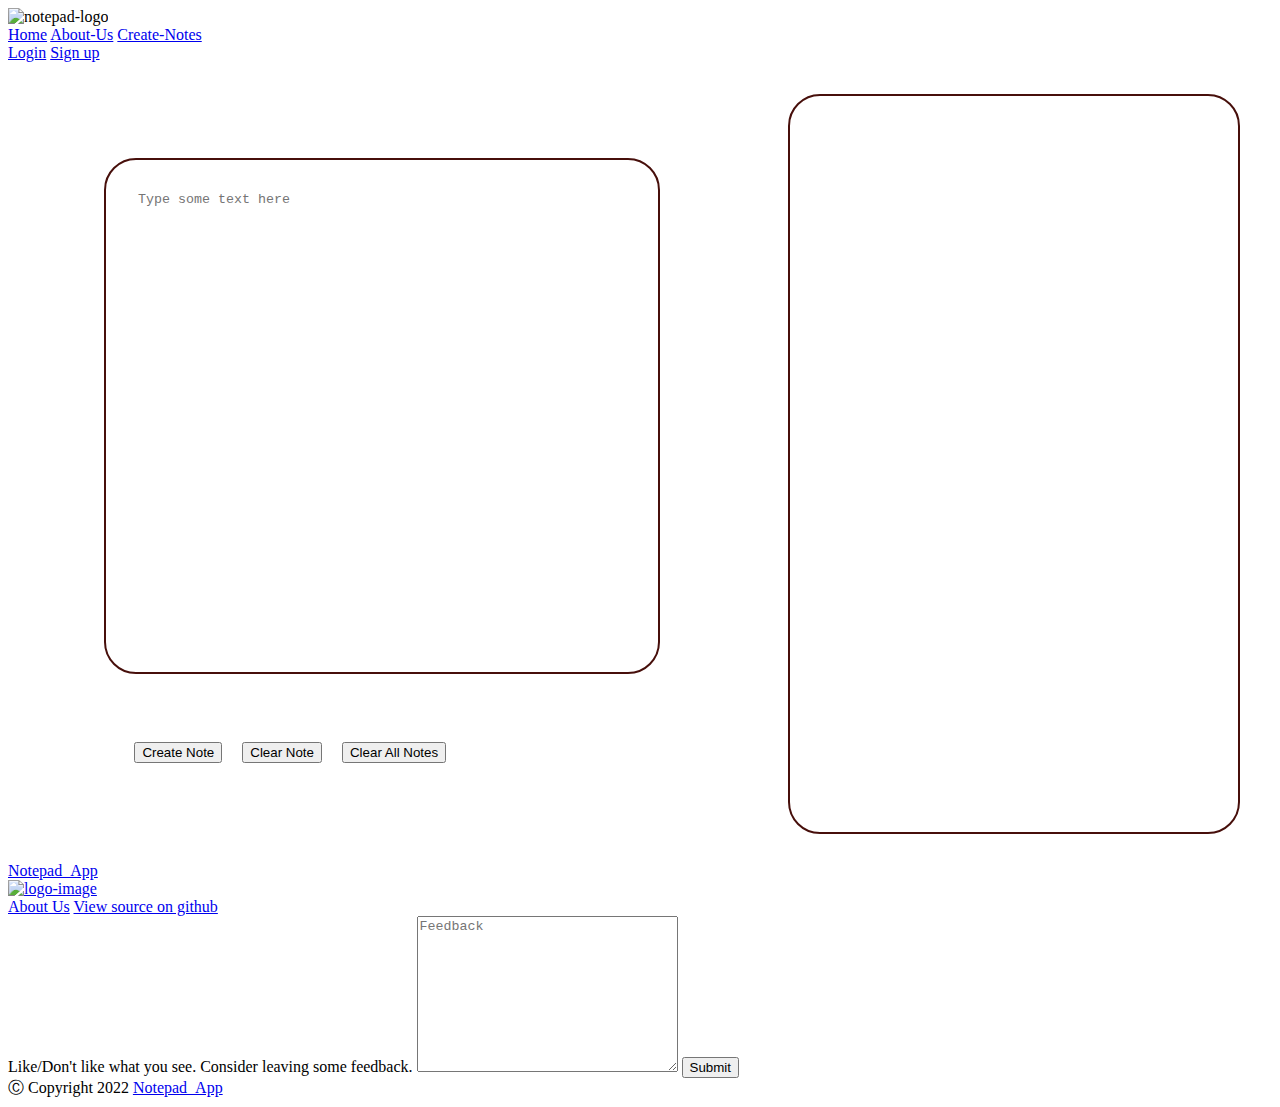
==== notepad/index.html @ 4a2bf890 "fixed some links" ====
<!DOCTYPE html>
<html lang="en">
<head>
	<meta charset="UTF-8">
	<meta http-equiv="X-UA-Compatible" content="IE=edge">
	<meta name="viewport" content="width=device-width, initial-scale=1.0">
	<title>Notepad_App</title>
	<link rel="stylesheet" href="src/notes_app.css">
</head>
<body>
	<script>0</script>
	<nav class="navg">
		<div><img src="../notepad-image_dark.png" alt="notepad-logo" class="logo-image"></div>
		<div class="f-nav">
			<a href="#">Home</a> 
			<a href="#">About-Us</a> 
			<a href="#">Create-Notes</a> 
		</div>
		<div class="s-nav">
			<a href="#">Login</a> 
			<a href="#">Sign up</a>
		</div>
	</nav>
	<div id="notepad-container">
		<div id="input-box">
			<textarea placeholder="Type some text here" name="notes-input" id="text-box"></textarea>
			<div class="button-container">
				<button class="button" id="create-note-button" onclick="create_note()" type="submit">Create Note</button>
				<button class="button" id="clear-note-button" onclick="clear_notes(1)" type="submit">Clear Note</button>
				<button class="button" id="clear-all-notes-button" onclick="clear_notes()" type="submit">Clear All Notes</button>
			</div>
		</div>
		<div id="notes-container"></div>
	</div>
	<footer>
		<div class="footer-logo">
			<div id="footer-logo-text"><a href="#">Notepad_App</a></div>
			<a href="#"><img src="../notepad-image_dark.png" alt="logo-image" class="footer-logo-image"></a>
		</div>
		<div class="links">
			<a href="About-Us">About Us</a>
			<a href="https://github.com/JatinKumarKushwaha/notepad_app">View source on github</a>
		</div>
		<section class="feedback">
			Like/Don't like what you see.
			Consider leaving some feedback.
			<textarea placeholder="Feedback" name="feedback" id="feedback-textbox" cols="30" rows="10"></textarea>
			<button class="button" id="submit-feedback">Submit</button>
		</section>
		<div class="liesence-text">&#9400; Copyright 2022 <a href="https://github.com/JatinKumarKushwaha/notepad_app">Notepad_App </a></div>
	</footer>
</body>
<script src="src/script.js"></script>
</html>
---- notepad/src/notes_app.css ----
@import url(../../style.css);
@import url(../../footer.css);
@import url(../../nav.css);
@import url(../../button.css);

#notepad-container {
	display: flex;
	height: 50rem;
	/* background: linear-gradient(#0b1364 ,#64cce6); */
	background: #ffffff;
	overflow: hidden;
}

#notepad-container > div {
	height: 46rem;
	width: 46rem;
	margin: 2rem;
}

#input-box {
	/* border: 2px solid #470f0b; */
	border-radius: 2rem;
}

#text-box {
	padding: 2rem;
	margin: 4rem;
	height: 28rem;
	width: 30.5rem;
	border: 2px solid #470f0b;
	border-radius: 2rem;
	resize: none;
}

#text-box:hover, #text-box:active {
	box-shadow:20px 20px 10px grey;
	border: 2px solid #470f0b;
	outline: none;
}

.button-container {
	margin-left: 5.4rem;
}

.button-container > button {
	margin-left: 0.5rem;
	margin-right: 0.5rem;
}

#notes-container {
	display: flex;
	border: 2px solid #470f0b;
	border-radius: 2rem;
	flex-wrap: wrap;
	overflow: scroll;
	scrollbar-width: none;
	-ms-overflow-style: none;
}

#notes-container::-webkit-scrollbar {
	display: none;
}

#note {
	padding: 0.45rem;
	margin: 1rem;
	border-radius: 2rem;
	border: 2px solid #b4d9f8;
	background-color: #b4d9f8;
}

@media(max-width:48.75rem) {
	#notepad-container {
		flex-direction: column;
		flex-wrap: wrap;
	}
}
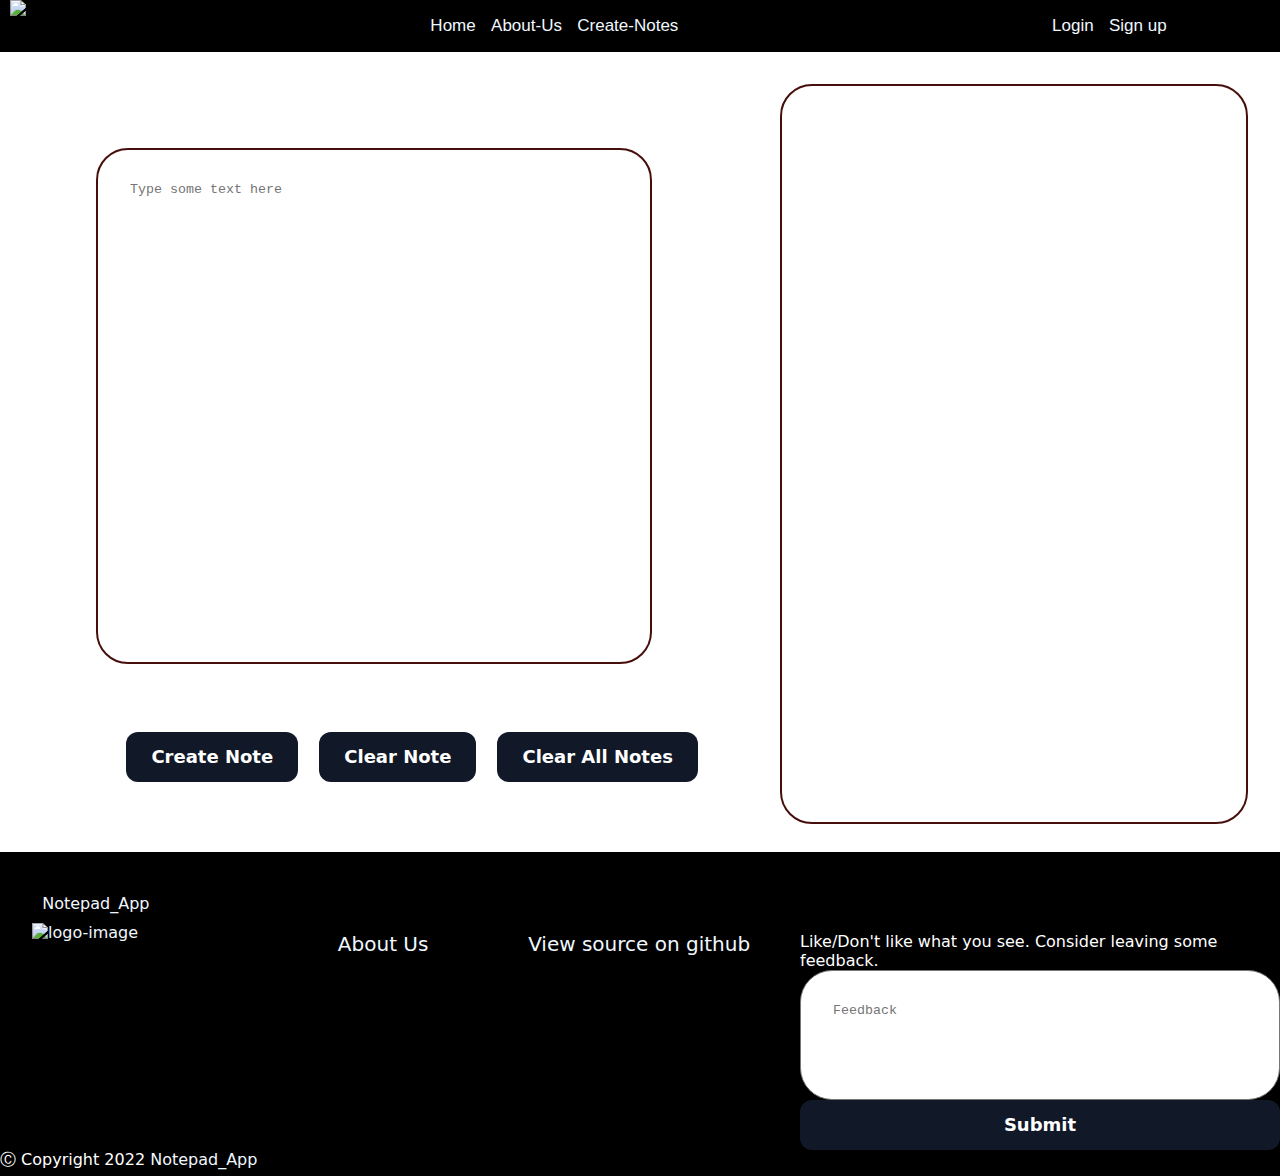
==== commit a30a5a43: "minor fixes" ====
--- a/notepad/index.html
+++ b/notepad/index.html
@@ -12,13 +12,13 @@
 	<nav class="navg">
 		<div><img src="../notepad-image_dark.png" alt="notepad-logo" class="logo-image"></div>
 		<div class="f-nav">
-			<a href="#">Home</a> 
-			<a href="#">About-Us</a> 
-			<a href="#">Create-Notes</a> 
+			<a href="../index.html">Home</a> 
+			<a href="../aboutus/aboutUs.html">About-Us</a> 
+			<a href="../notepad/index.html">Create-Notes</a> 
 		</div>
 		<div class="s-nav">
-			<a href="#">Login</a> 
-			<a href="#">Sign up</a>
+			<a href="../login/login.html">Login</a> 
+			<a href="../sign-up/index.html">Sign up</a>
 		</div>
 	</nav>
 	<div id="notepad-container">
@@ -34,8 +34,8 @@
 	</div>
 	<footer>
 		<div class="footer-logo">
-			<div id="footer-logo-text"><a href="#">Notepad_App</a></div>
-			<a href="#"><img src="../notepad-image_dark.png" alt="logo-image" class="footer-logo-image"></a>
+			<div id="footer-logo-text"><a href="https://github.com/JatinKumarKushwaha/notepad_app">Notepad_App</a></div>
+			<a href="https://github.com/JatinKumarKushwaha/notepad_app"><img src="../notepad-image_dark.png" alt="logo-image" class="footer-logo-image"></a>
 		</div>
 		<div class="links">
 			<a href="About-Us">About Us</a>
--- a/notepad/src/notes_app.css
+++ b/notepad/src/notes_app.css
@@ -1,7 +1,4 @@
-@import url(../../style.css);
-@import url(../../footer.css);
-@import url(../../nav.css);
-@import url(../../button.css);
+@import url(../../src/style.css);
 
 #notepad-container {
 	display: flex;
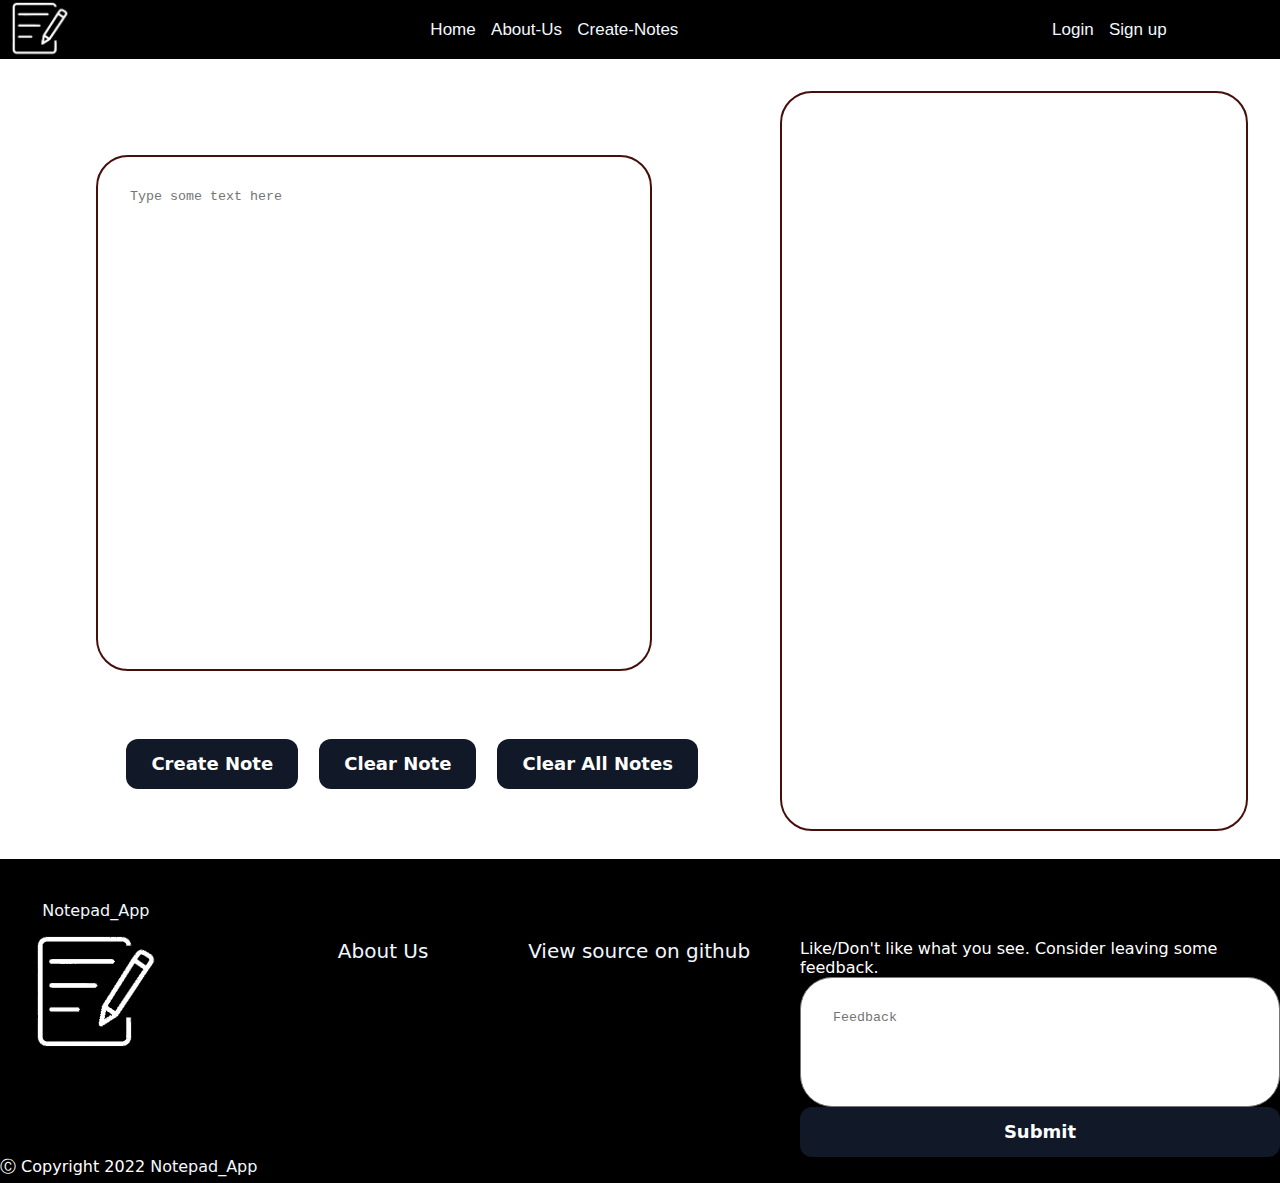
==== commit fb83e274: "fixed image and login box" ====
--- a/notepad/index.html
+++ b/notepad/index.html
@@ -10,7 +10,7 @@
 <body>
 	<script>0</script>
 	<nav class="navg">
-		<div><img src="../notepad-image_dark.png" alt="notepad-logo" class="logo-image"></div>
+		<div><img src="../src/notepad-image_dark.png" alt="notepad-logo" class="logo-image"></div>
 		<div class="f-nav">
 			<a href="../index.html">Home</a> 
 			<a href="../aboutus/aboutUs.html">About-Us</a> 
@@ -35,7 +35,7 @@
 	<footer>
 		<div class="footer-logo">
 			<div id="footer-logo-text"><a href="https://github.com/JatinKumarKushwaha/notepad_app">Notepad_App</a></div>
-			<a href="https://github.com/JatinKumarKushwaha/notepad_app"><img src="../notepad-image_dark.png" alt="logo-image" class="footer-logo-image"></a>
+			<a href="https://github.com/JatinKumarKushwaha/notepad_app"><img src="../src/notepad-image_dark.png" alt="logo-image" class="footer-logo-image"></a>
 		</div>
 		<div class="links">
 			<a href="About-Us">About Us</a>
